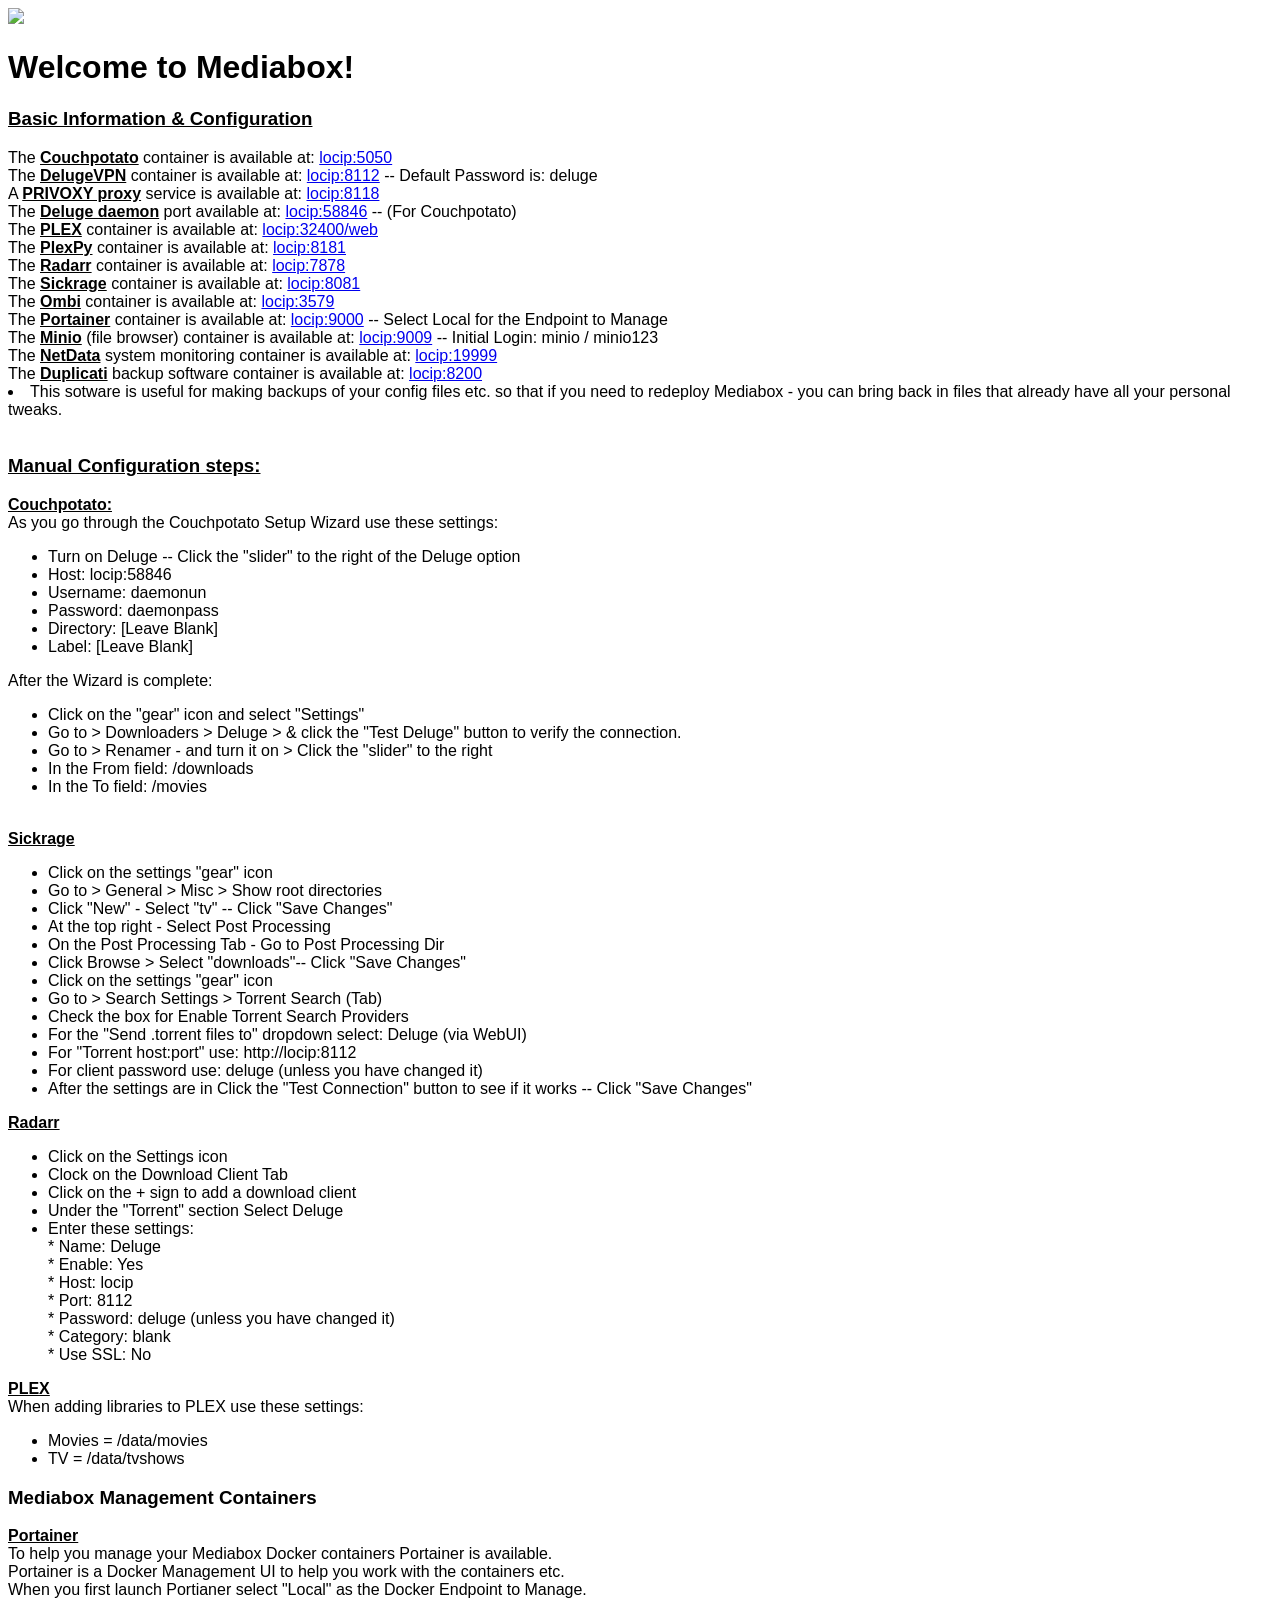
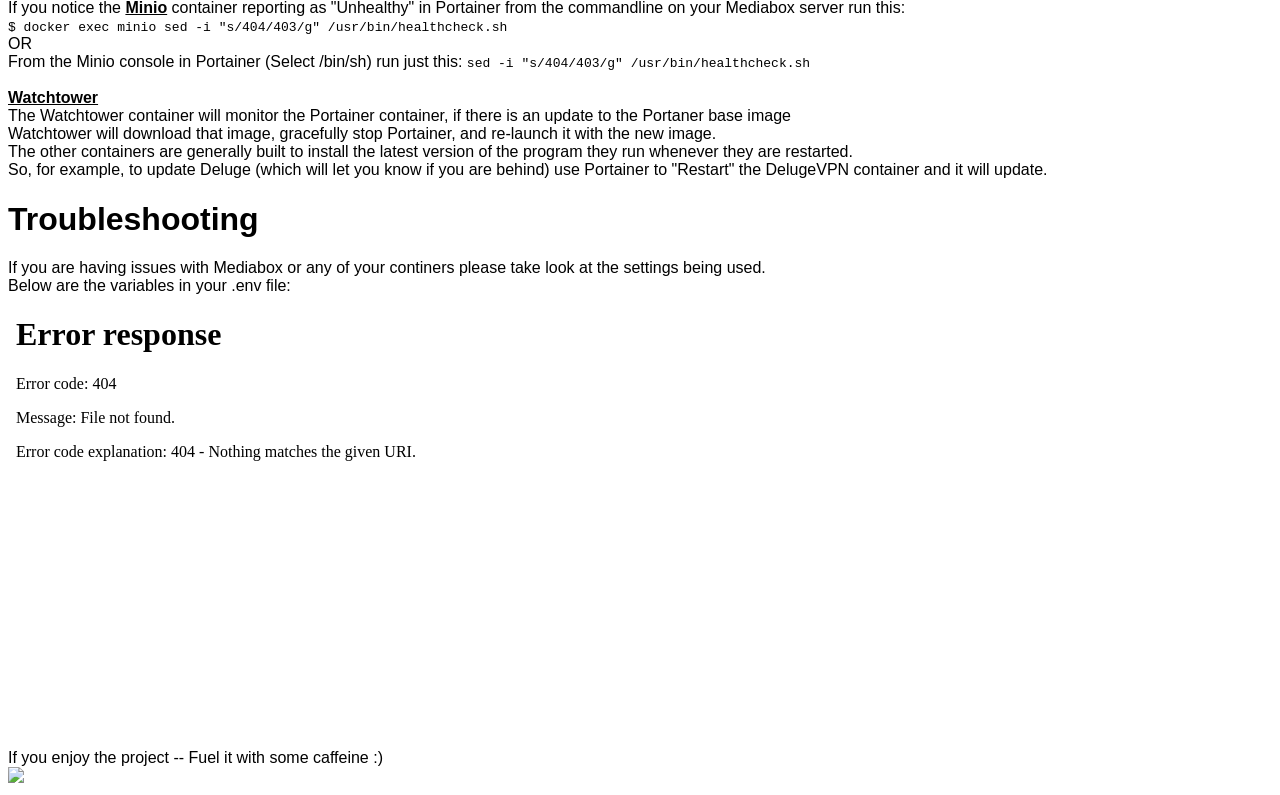
==== index.html @ 3100c45b "Add info about duplicati - minor fixes" ====
<!DOCTYPE html>
<html>
<head>
<style>
body {
  font-family: "Open Sans", sans-serif;
}
</style>
</head>
<a href="https://cash.me/$TomMorgan" target="_blank"><img src="https://img.shields.io/badge/Donate-SquareCash-brightgreen.svg"></a><br />
<body>
<h1>Welcome to Mediabox!</h1>
<h3><u>Basic Information & Configuration</u></h3>
The <b><u>Couchpotato</b></u> container is available at: <a href="http://locip:5050" target="_blank">locip:5050</a><br />
The <b><u>DelugeVPN</b></u> container is available at: <a href="http://locip:8112" target="_blank">locip:8112</a> -- Default Password is: deluge<br />
A <b><u>PRIVOXY proxy</b></u> service is available at: <a href="http://locip:8118" target="_blank">locip:8118</a><br />
The <b><u>Deluge daemon</b></u> port available at: <a href="http://locip:58846" target="_blank">locip:58846</a> -- (For Couchpotato)<br />
The <b><u>PLEX</b></u> container is available at: <a href="http://locip:32400/web" target="_blank">locip:32400/web</a><br />
The <b><u>PlexPy</b></u> container is available at: <a href="http://locip:8181" target="_blank">locip:8181</a><br />
The <b><u>Radarr</b></u> container is available at: <a href="http://locip:7878" target="_blank">locip:7878</a><br />
The <b><u>Sickrage</b></u> container is available at: <a href="http://locip:8081" target="_blank">locip:8081</a><br />
The <b><u>Ombi</b></u> container is available at: <a href="http://locip:3579" target="_blank">locip:3579</a><br />
The <b><u>Portainer</b></u> container is available at: <a href="http://locip:9000" target="_blank">locip:9000</a> -- Select Local for the Endpoint to Manage<br />
The <b><u>Minio</b></u> (file browser) container is available at: <a href="http://locip:9009" target="_blank">locip:9009</a> -- Initial Login: minio / minio123 <br />
The <b><u>NetData</b></u> system monitoring container is available at: <a href="http://locip:19999" target="_blank">locip:19999</a><br />
The <b><u>Duplicati</b></u> backup software container is available at: <a href="http://locip:8200" target="_blank">locip:8200</a><br />
<li>This sotware is useful for making backups of your config files etc. so that if you need to redeploy Mediabox - you can bring back in files that already have all your personal tweaks.</li>
<br />
<h3><u>Manual Configuration steps:</u></h3>  
<b><u>Couchpotato:</u></b><br />
As you go through the Couchpotato Setup Wizard use these settings:<br />
<ul>
<li> Turn on Deluge -- Click the "slider" to the right of the Deluge option<br />
<li> Host: locip:58846<br />
<li> Username: daemonun<br />
<li> Password: daemonpass<br />
<li> Directory: [Leave Blank]<br />
<li> Label: [Leave Blank]<br />
</ul>
After the Wizard is complete:<br />
<ul>
<li> Click on the "gear" icon and select "Settings"<br />
<li> Go to > Downloaders > Deluge > & click the "Test Deluge" button to verify the connection.<br />
<li> Go to > Renamer - and turn it on > Click the "slider" to the right<br />
<li>In the From field: /downloads<br />
<li>In the To field: /movies<br />
</ul>
<br />
<b><u>Sickrage</u></b><br />
<ul>
<li>Click on the settings "gear" icon<br />
<li>Go to > General > Misc > Show root directories<br />
<li>Click "New" - Select "tv" -- Click "Save Changes"<br />
<li>At the top right - Select Post Processing<br />
<li>On the Post Processing Tab - Go to Post Processing Dir<br />
<li>Click Browse > Select "downloads"-- Click "Save Changes"<br />
<li>Click on the settings "gear" icon<br />
<li>Go to > Search Settings > Torrent Search (Tab)<br />
<li>Check the box for Enable Torrent Search Providers<br />
<li>For the "Send .torrent files to" dropdown select: Deluge (via WebUI)<br />
<li>For "Torrent host:port" use: http://locip:8112<br />
<li>For client password use: deluge (unless you have changed it)<br />
<li>After the settings are in Click the "Test Connection" button to see if it works -- Click "Save Changes"<br />  
</ul>
<b><u>Radarr</u></b><br />
<ul>
<li>Click on the Settings icon<br />
<li>Clock on the Download Client Tab<br />
<li>Click on the + sign to add a download client<br />
<li>Under the "Torrent" section Select Deluge<br />
<li>Enter these settings:<br />
    * Name: Deluge<br />
    * Enable: Yes<br />
    * Host: locip<br />
    * Port: 8112<br />
    * Password: deluge (unless you have changed it)<br />
    * Category: blank<br />
    * Use SSL: No<br />
</ul>
<b><u>PLEX</u></b><br />
When adding libraries to PLEX use these settings:<br />
<ul>
<li>Movies = /data/movies<br />
<li>TV = /data/tvshows<br />
</ul>
<h3>Mediabox Management Containers</h3>
<b><u>Portainer</u></b><br />
To help you manage your Mediabox Docker containers Portainer is available.<br />
Portainer is a Docker Management UI to help you work with the containers etc.<br />
When you first launch Portianer select "Local" as the Docker Endpoint to Manage.<br />
If you notice the <b><u>Minio</u></b> container reporting as "Unhealthy" in Portainer from the commandline on your Mediabox server run this:<br />
<code>$ docker exec minio sed -i "s/404/403/g" /usr/bin/healthcheck.sh</code><br />
OR <br>
From the Minio console in Portainer (Select /bin/sh) run just this: <code>sed -i "s/404/403/g" /usr/bin/healthcheck.sh</code>
<br /><br />
<b><u>Watchtower</u></b><br />
The Watchtower container will monitor the Portainer container, if there is an update to the Portaner base image<br />
Watchtower will download that image, gracefully stop Portainer, and re-launch it with the new image.<br />
The other containers are generally built to install the latest version of the program they run whenever they are restarted.<br />
So, for example, to update Deluge (which will let you know if you are behind) use Portainer to "Restart" the DelugeVPN container and it will update.<br />
<h1>Troubleshooting</h1>
If you are having issues with Mediabox or any of your continers please take look at the settings being used.<br />
Below are the variables in your .env file:
<div>
<iframe src="env.txt" frameborder="0" height="450" width="50%"></iframe>
</div>
If you enjoy the project -- Fuel it with some caffeine :)<br />
<a href="https://cash.me/$TomMorgan" target="_blank"><img src="https://img.shields.io/badge/Donate-SquareCash-brightgreen.svg"></a><br />
</body>
</html>
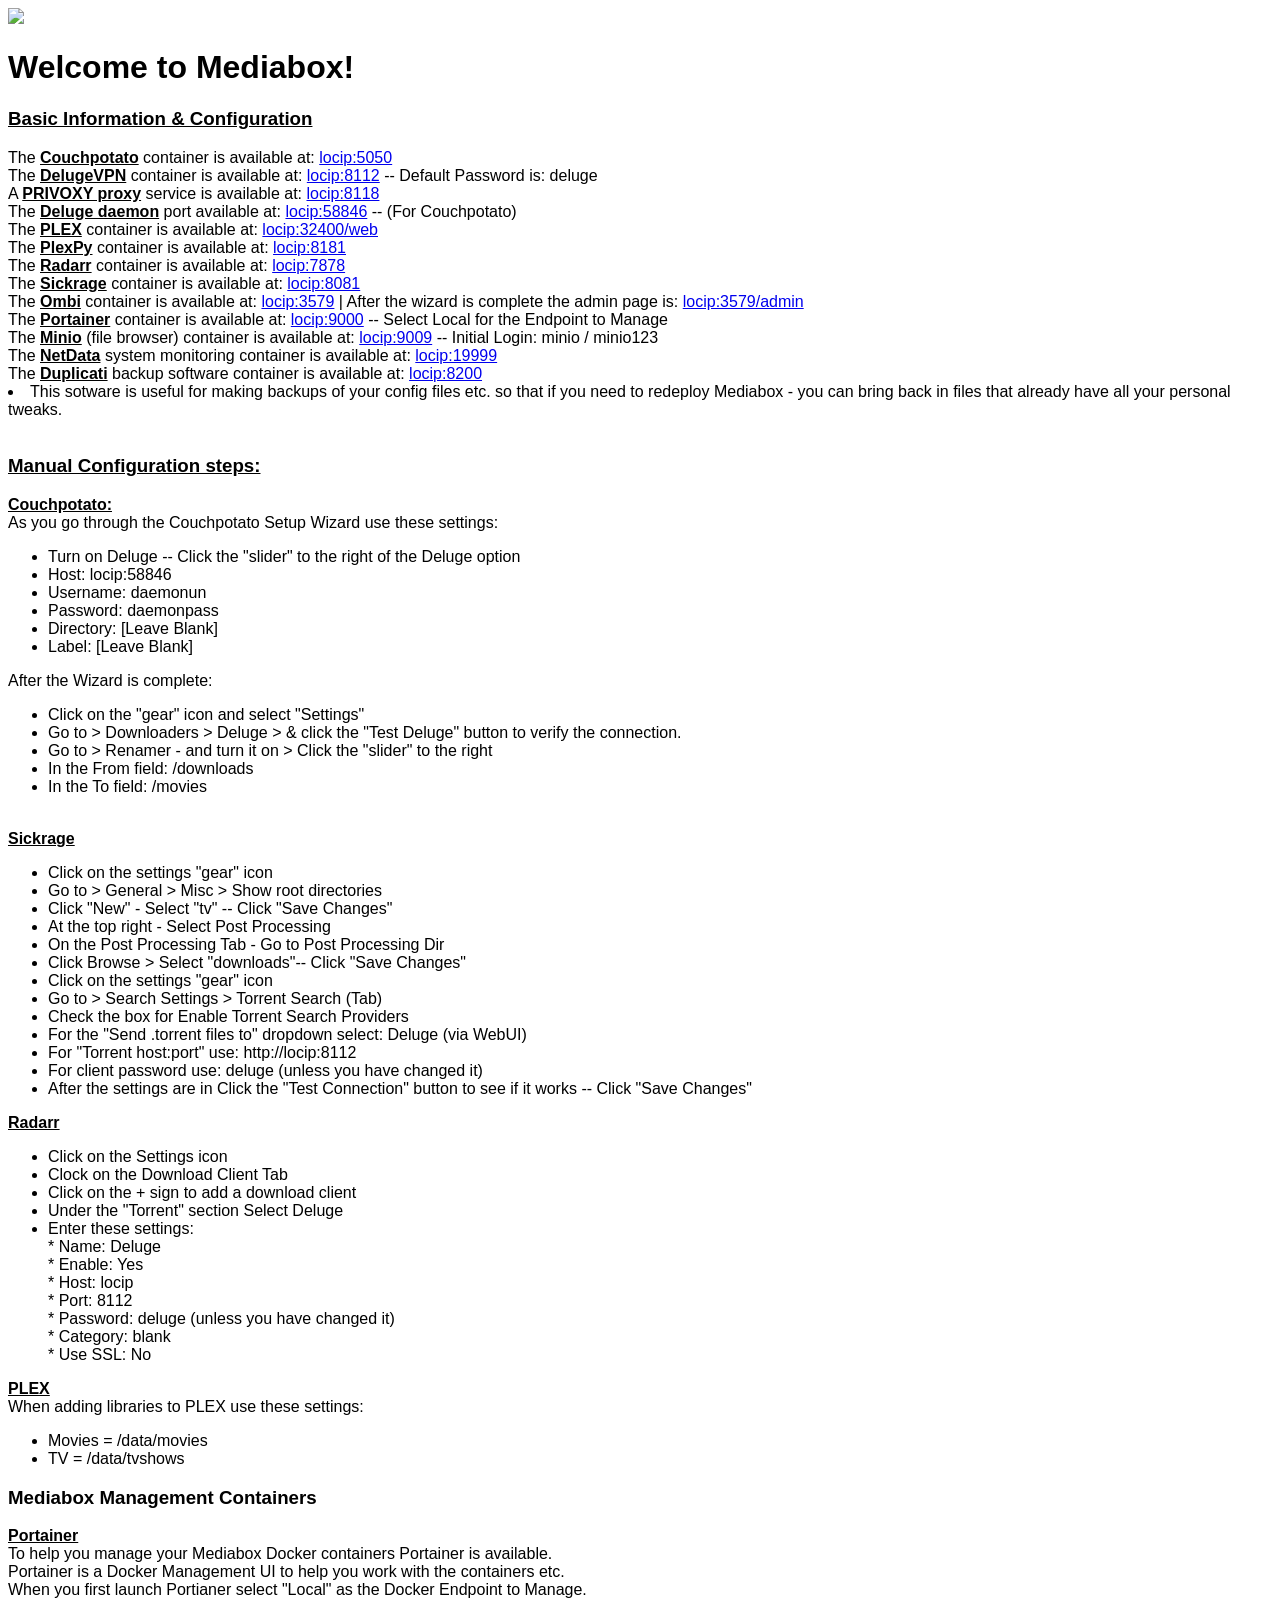
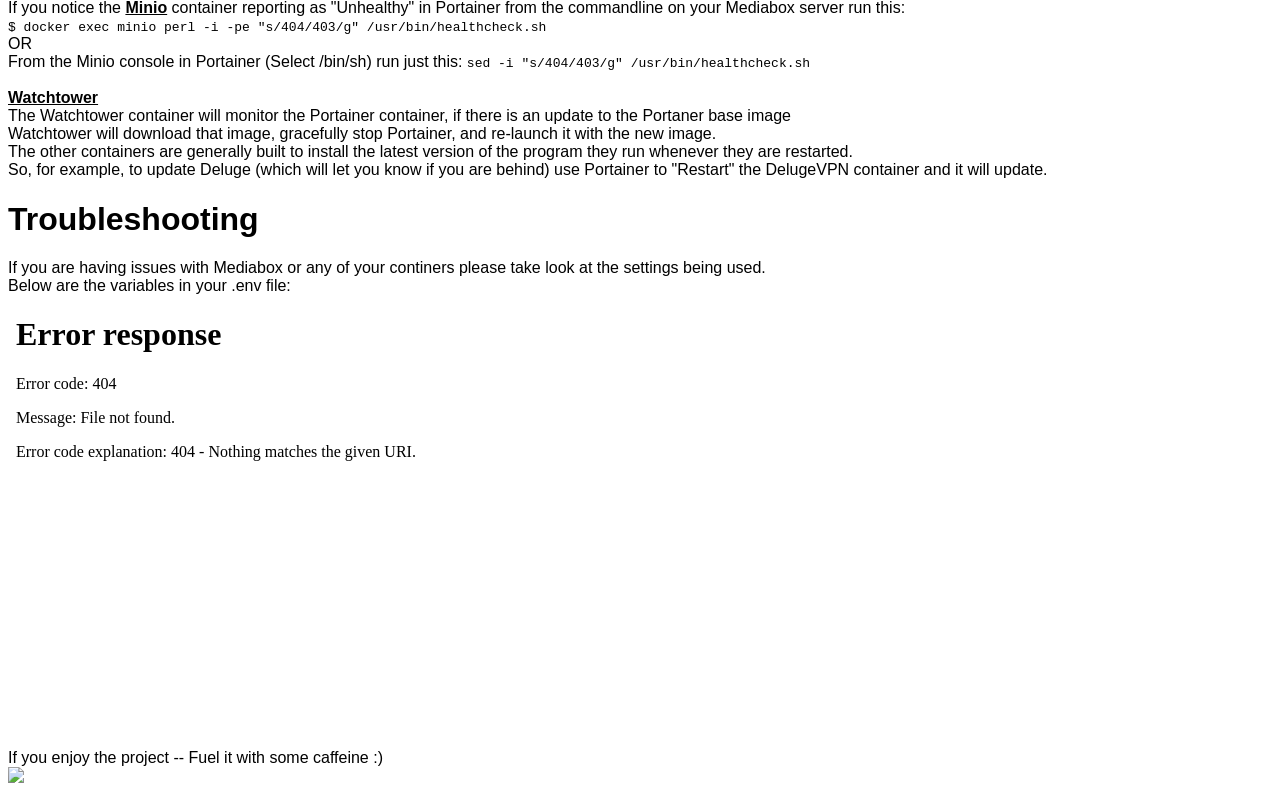
==== commit c93d3bc3: "Code clean-up and minor adjustments" ====
--- a/index.html
+++ b/index.html
@@ -19,7 +19,7 @@
 The <b><u>PlexPy</b></u> container is available at: <a href="http://locip:8181" target="_blank">locip:8181</a><br />
 The <b><u>Radarr</b></u> container is available at: <a href="http://locip:7878" target="_blank">locip:7878</a><br />
 The <b><u>Sickrage</b></u> container is available at: <a href="http://locip:8081" target="_blank">locip:8081</a><br />
-The <b><u>Ombi</b></u> container is available at: <a href="http://locip:3579" target="_blank">locip:3579</a><br />
+The <b><u>Ombi</b></u> container is available at: <a href="http://locip:3579" target="_blank">locip:3579</a> | After the wizard is complete the admin page is: <a href="http://locip:3579/admin" target="_blank">locip:3579/admin</a><br />
 The <b><u>Portainer</b></u> container is available at: <a href="http://locip:9000" target="_blank">locip:9000</a> -- Select Local for the Endpoint to Manage<br />
 The <b><u>Minio</b></u> (file browser) container is available at: <a href="http://locip:9009" target="_blank">locip:9009</a> -- Initial Login: minio / minio123 <br />
 The <b><u>NetData</b></u> system monitoring container is available at: <a href="http://locip:19999" target="_blank">locip:19999</a><br />
@@ -89,7 +89,7 @@
 Portainer is a Docker Management UI to help you work with the containers etc.<br />
 When you first launch Portianer select "Local" as the Docker Endpoint to Manage.<br />
 If you notice the <b><u>Minio</u></b> container reporting as "Unhealthy" in Portainer from the commandline on your Mediabox server run this:<br />
-<code>$ docker exec minio sed -i "s/404/403/g" /usr/bin/healthcheck.sh</code><br />
+<code>$ docker exec minio perl -i -pe "s/404/403/g" /usr/bin/healthcheck.sh</code><br />
 OR <br>
 From the Minio console in Portainer (Select /bin/sh) run just this: <code>sed -i "s/404/403/g" /usr/bin/healthcheck.sh</code>
 <br /><br />
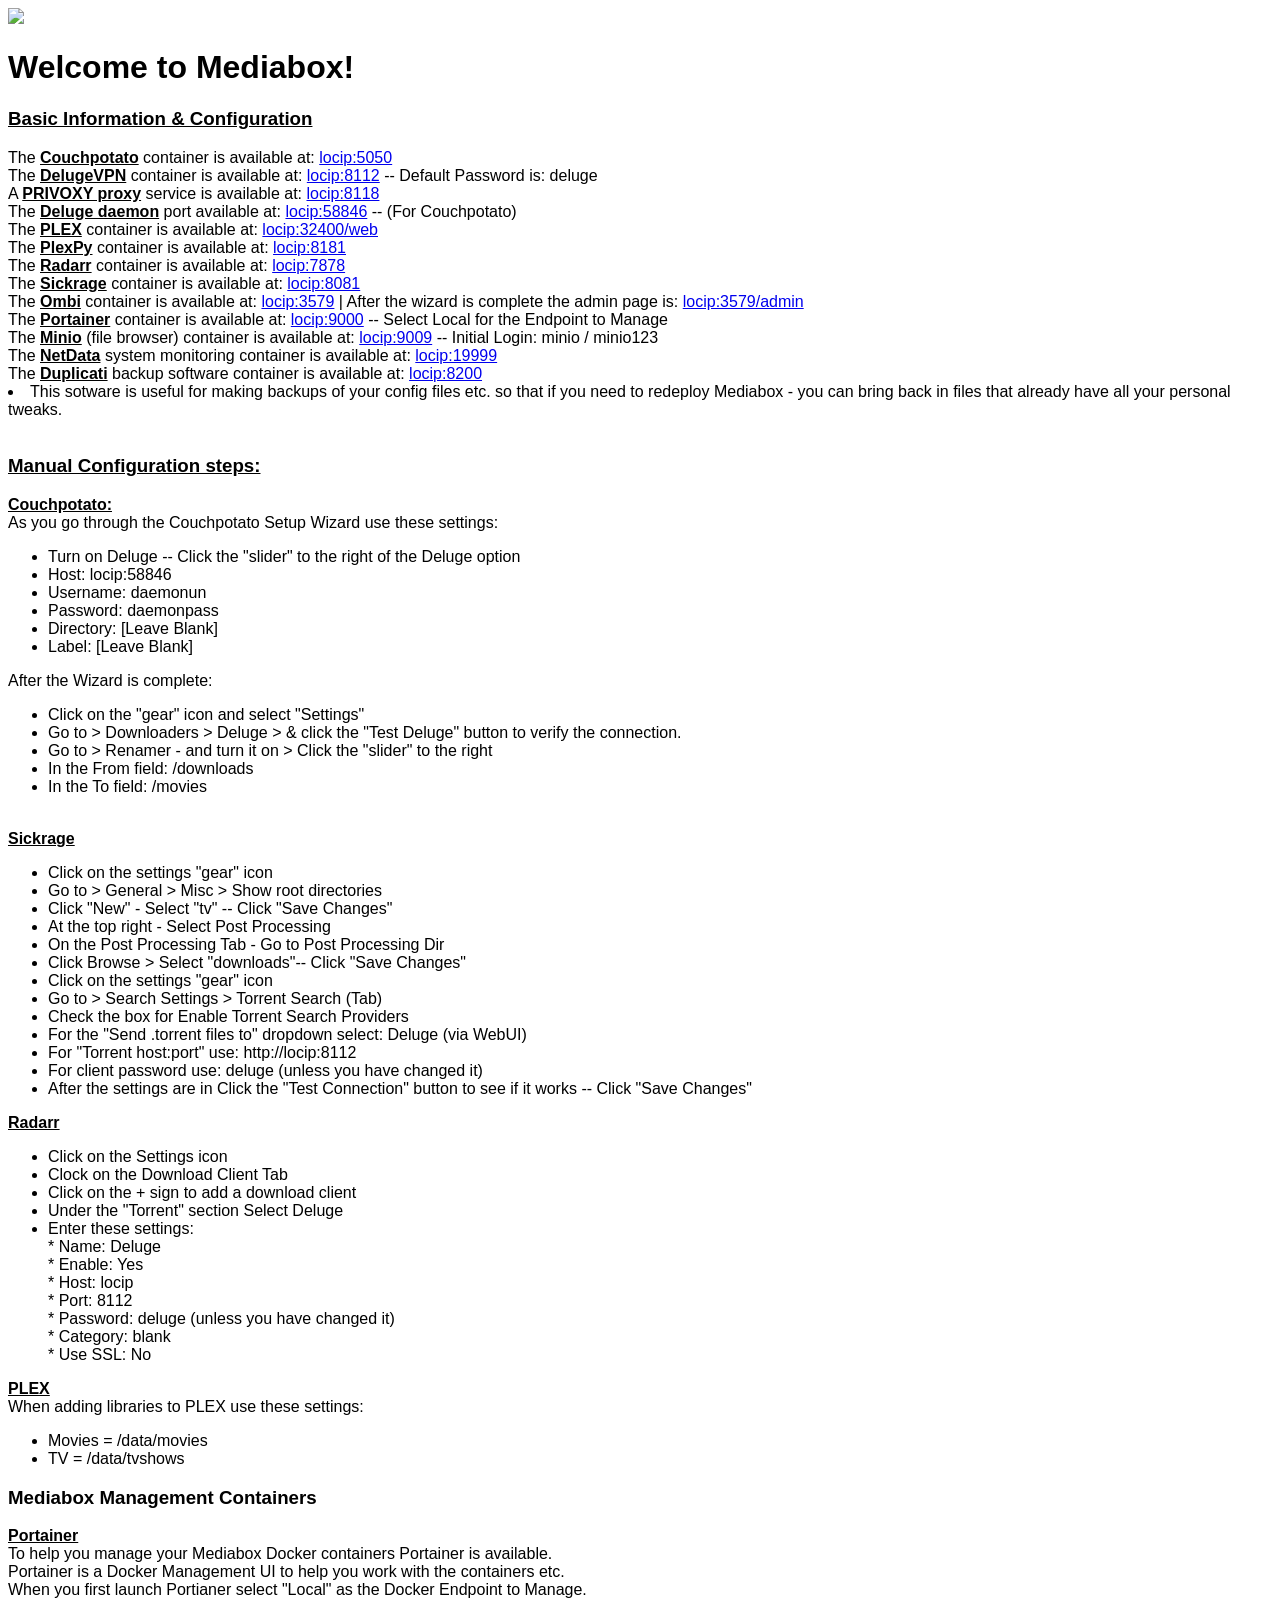
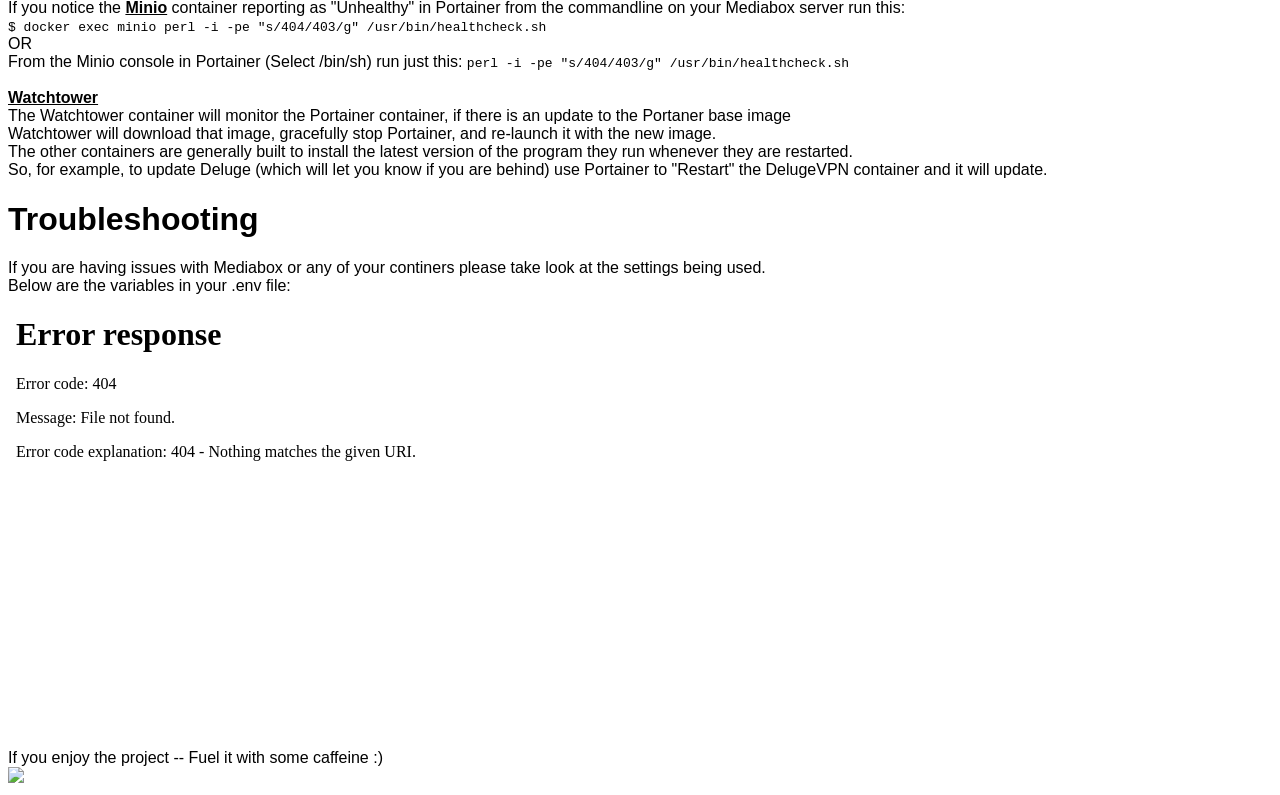
==== commit b7a459d1: "Missed one of the sed fixes" ====
--- a/index.html
+++ b/index.html
@@ -91,7 +91,7 @@
 If you notice the <b><u>Minio</u></b> container reporting as "Unhealthy" in Portainer from the commandline on your Mediabox server run this:<br />
 <code>$ docker exec minio perl -i -pe "s/404/403/g" /usr/bin/healthcheck.sh</code><br />
 OR <br>
-From the Minio console in Portainer (Select /bin/sh) run just this: <code>sed -i "s/404/403/g" /usr/bin/healthcheck.sh</code>
+From the Minio console in Portainer (Select /bin/sh) run just this: <code>perl -i -pe "s/404/403/g" /usr/bin/healthcheck.sh</code>
 <br /><br />
 <b><u>Watchtower</u></b><br />
 The Watchtower container will monitor the Portainer container, if there is an update to the Portaner base image<br />
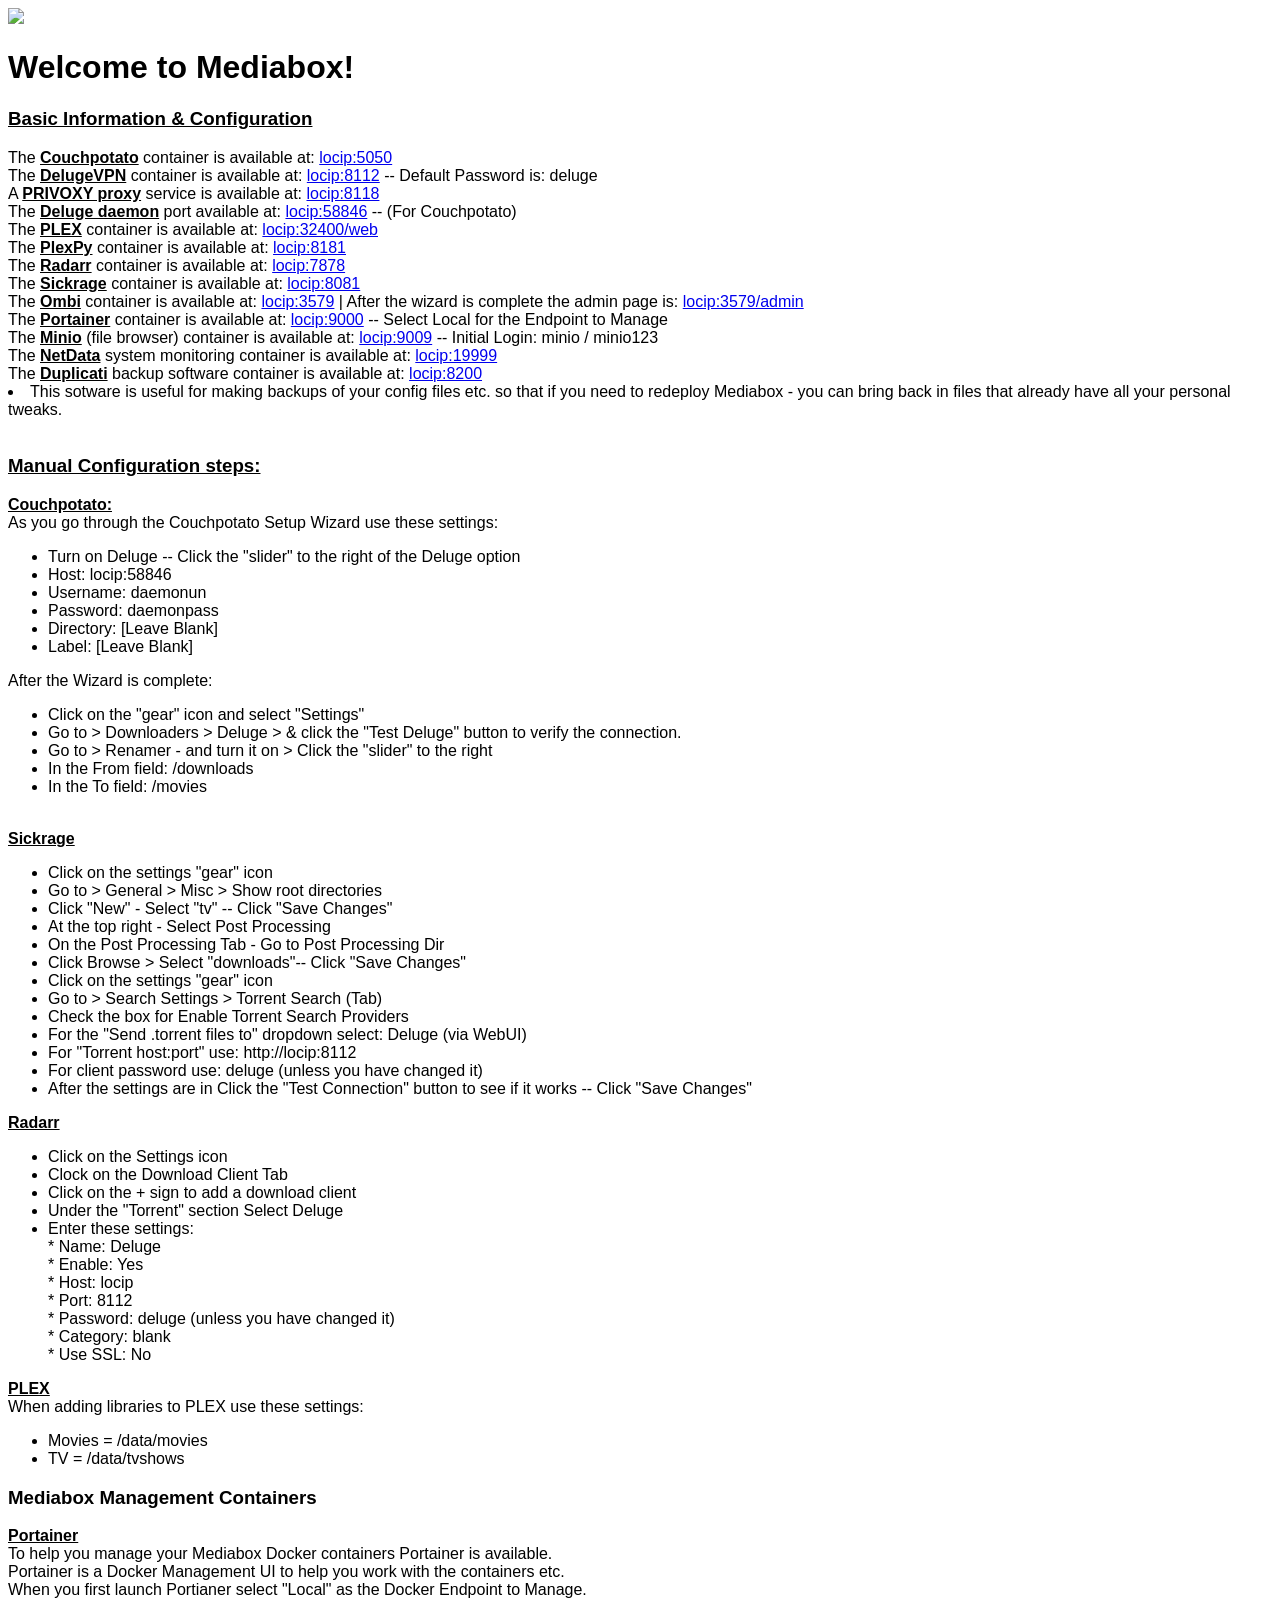
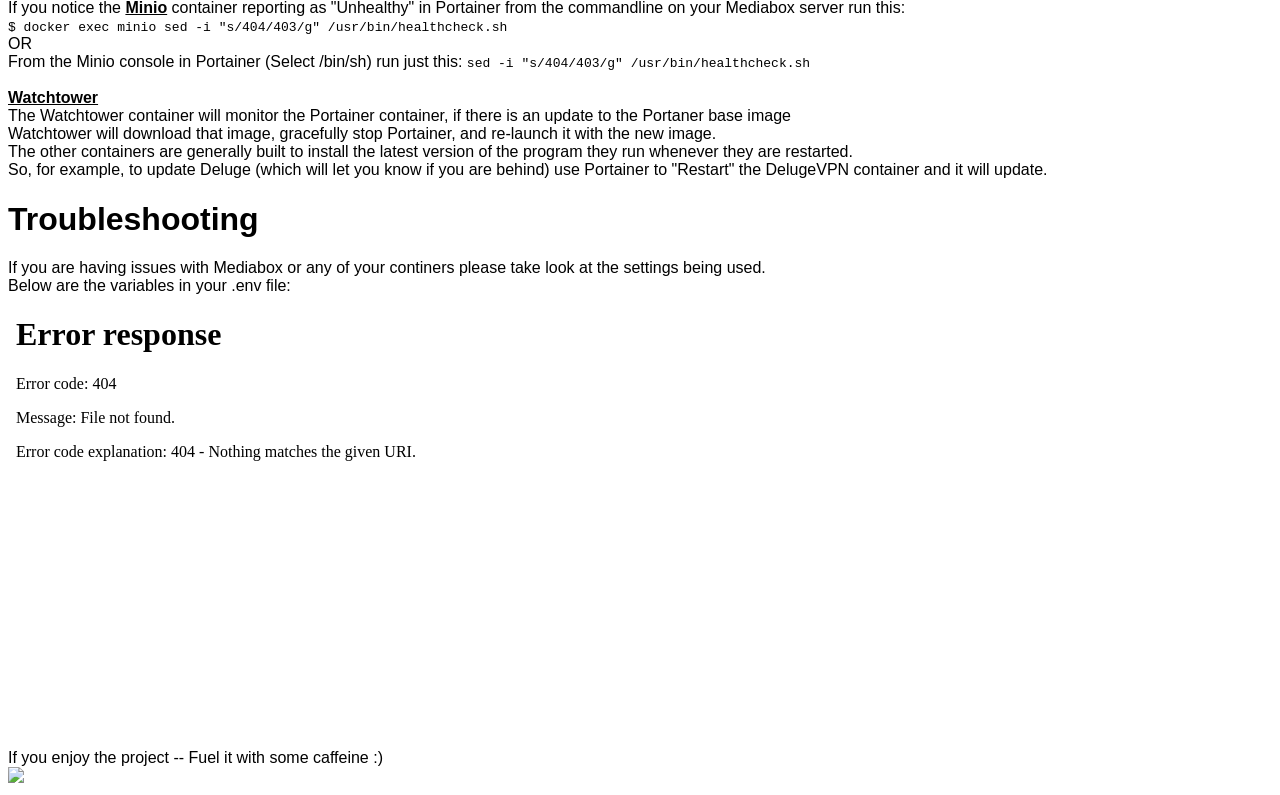
==== commit f6408f72: "No perl in Minio container backto sed for the fix" ====
--- a/index.html
+++ b/index.html
@@ -89,9 +89,9 @@
 Portainer is a Docker Management UI to help you work with the containers etc.<br />
 When you first launch Portianer select "Local" as the Docker Endpoint to Manage.<br />
 If you notice the <b><u>Minio</u></b> container reporting as "Unhealthy" in Portainer from the commandline on your Mediabox server run this:<br />
-<code>$ docker exec minio perl -i -pe "s/404/403/g" /usr/bin/healthcheck.sh</code><br />
+<code>$ docker exec minio sed -i "s/404/403/g" /usr/bin/healthcheck.sh</code><br />
 OR <br>
-From the Minio console in Portainer (Select /bin/sh) run just this: <code>perl -i -pe "s/404/403/g" /usr/bin/healthcheck.sh</code>
+From the Minio console in Portainer (Select /bin/sh) run just this: <code>sed -i "s/404/403/g" /usr/bin/healthcheck.sh</code>
 <br /><br />
 <b><u>Watchtower</u></b><br />
 The Watchtower container will monitor the Portainer container, if there is an update to the Portaner base image<br />
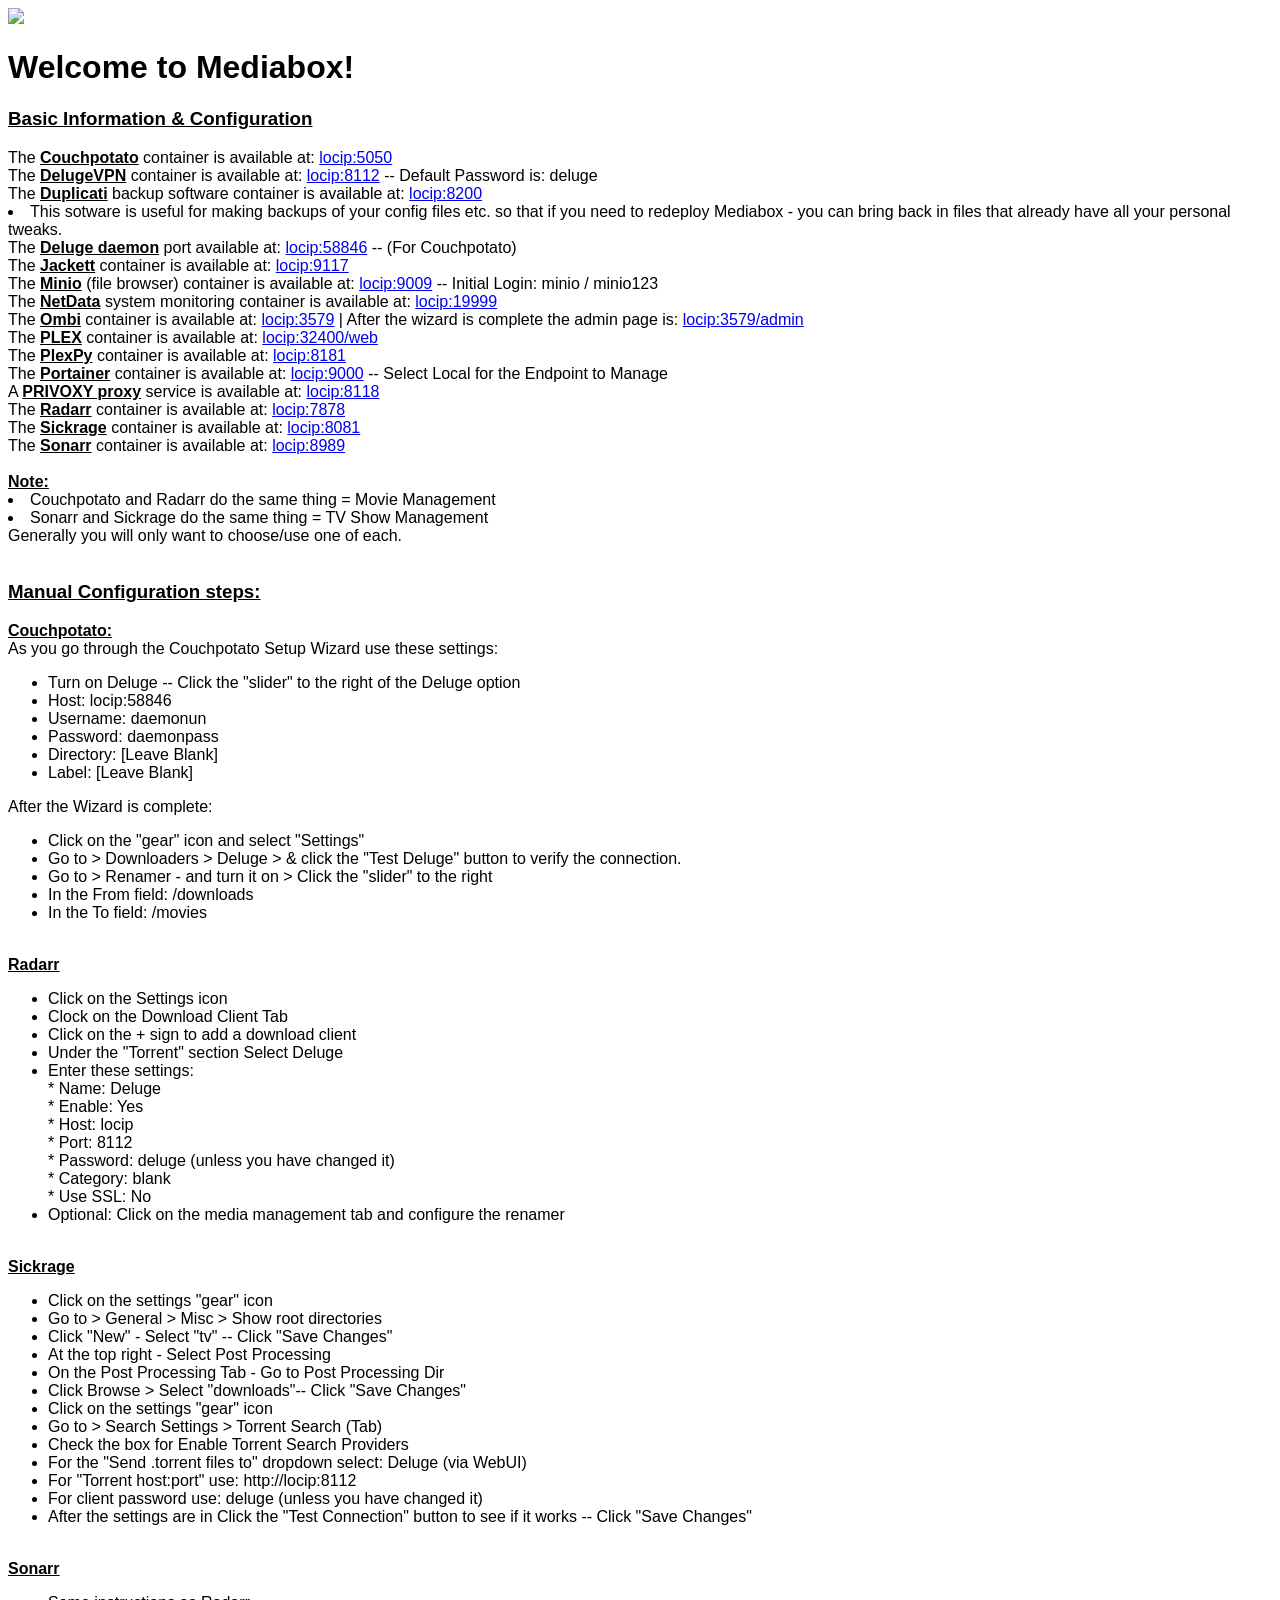
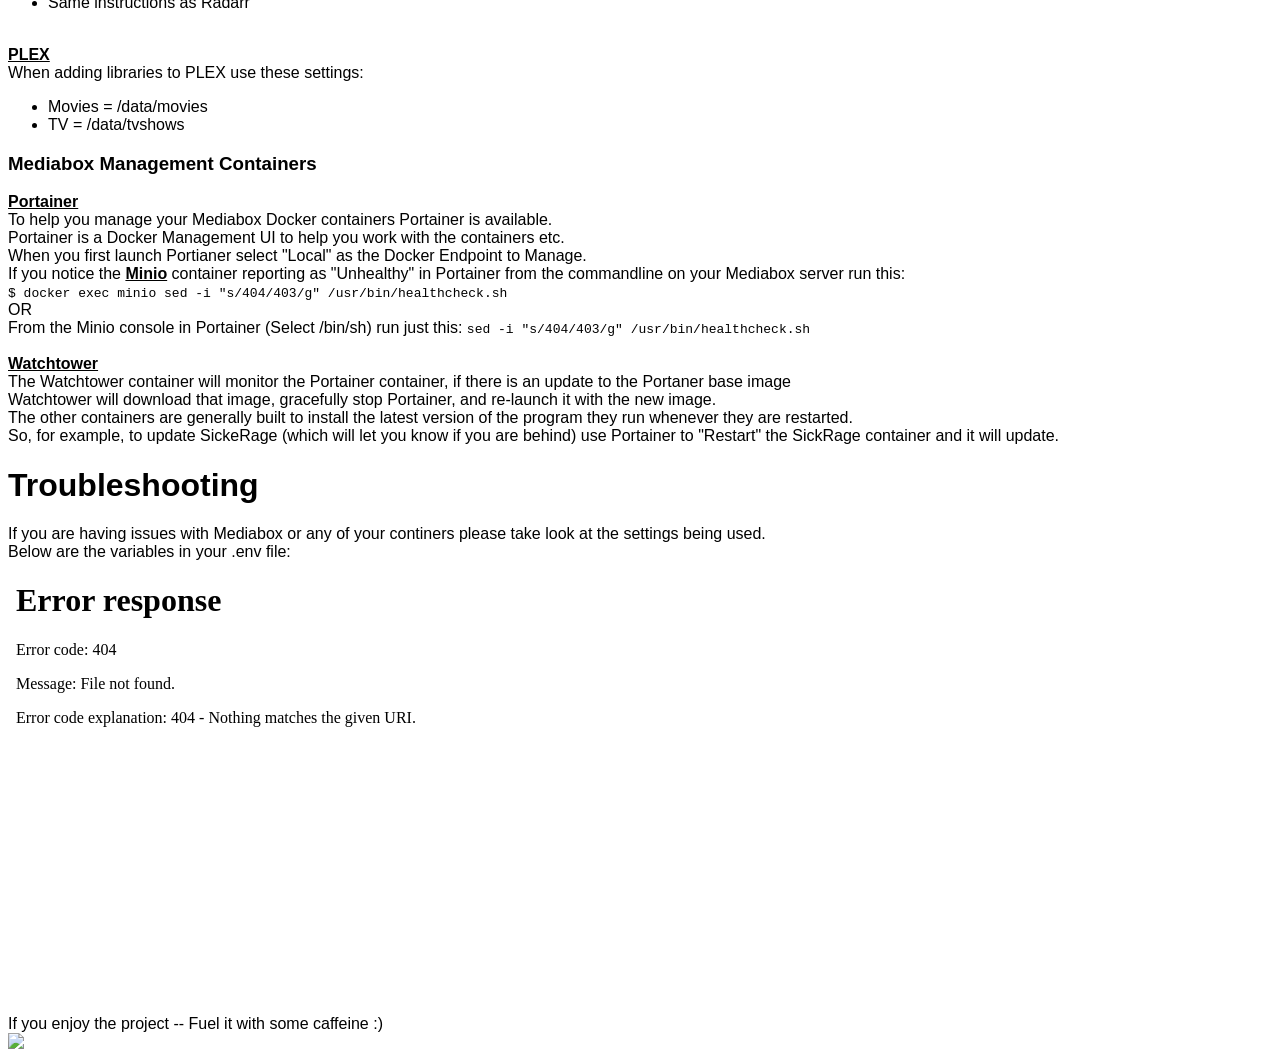
==== commit 893b9f11: "Add Jackett and Sonarr plus minor code clean" ====
--- a/index.html
+++ b/index.html
@@ -13,18 +13,25 @@
 <h3><u>Basic Information & Configuration</u></h3>
 The <b><u>Couchpotato</b></u> container is available at: <a href="http://locip:5050" target="_blank">locip:5050</a><br />
 The <b><u>DelugeVPN</b></u> container is available at: <a href="http://locip:8112" target="_blank">locip:8112</a> -- Default Password is: deluge<br />
-A <b><u>PRIVOXY proxy</b></u> service is available at: <a href="http://locip:8118" target="_blank">locip:8118</a><br />
+The <b><u>Duplicati</b></u> backup software container is available at: <a href="http://locip:8200" target="_blank">locip:8200</a><br />
+<li>This sotware is useful for making backups of your config files etc. so that if you need to redeploy Mediabox - you can bring back in files that already have all your personal tweaks.</li>
 The <b><u>Deluge daemon</b></u> port available at: <a href="http://locip:58846" target="_blank">locip:58846</a> -- (For Couchpotato)<br />
+The <b><u>Jackett</b></u> container is available at: <a href="http://locip:9117" target="_blank">locip:9117</a><br />
+The <b><u>Minio</b></u> (file browser) container is available at: <a href="http://locip:9009" target="_blank">locip:9009</a> -- Initial Login: minio / minio123 <br />
+The <b><u>NetData</b></u> system monitoring container is available at: <a href="http://locip:19999" target="_blank">locip:19999</a><br />
+The <b><u>Ombi</b></u> container is available at: <a href="http://locip:3579" target="_blank">locip:3579</a> | After the wizard is complete the admin page is: <a href="http://locip:3579/admin" target="_blank">locip:3579/admin</a><br />
 The <b><u>PLEX</b></u> container is available at: <a href="http://locip:32400/web" target="_blank">locip:32400/web</a><br />
 The <b><u>PlexPy</b></u> container is available at: <a href="http://locip:8181" target="_blank">locip:8181</a><br />
+The <b><u>Portainer</b></u> container is available at: <a href="http://locip:9000" target="_blank">locip:9000</a> -- Select Local for the Endpoint to Manage<br />
+A <b><u>PRIVOXY proxy</b></u> service is available at: <a href="http://locip:8118" target="_blank">locip:8118</a><br />
 The <b><u>Radarr</b></u> container is available at: <a href="http://locip:7878" target="_blank">locip:7878</a><br />
 The <b><u>Sickrage</b></u> container is available at: <a href="http://locip:8081" target="_blank">locip:8081</a><br />
-The <b><u>Ombi</b></u> container is available at: <a href="http://locip:3579" target="_blank">locip:3579</a> | After the wizard is complete the admin page is: <a href="http://locip:3579/admin" target="_blank">locip:3579/admin</a><br />
-The <b><u>Portainer</b></u> container is available at: <a href="http://locip:9000" target="_blank">locip:9000</a> -- Select Local for the Endpoint to Manage<br />
-The <b><u>Minio</b></u> (file browser) container is available at: <a href="http://locip:9009" target="_blank">locip:9009</a> -- Initial Login: minio / minio123 <br />
-The <b><u>NetData</b></u> system monitoring container is available at: <a href="http://locip:19999" target="_blank">locip:19999</a><br />
-The <b><u>Duplicati</b></u> backup software container is available at: <a href="http://locip:8200" target="_blank">locip:8200</a><br />
-<li>This sotware is useful for making backups of your config files etc. so that if you need to redeploy Mediabox - you can bring back in files that already have all your personal tweaks.</li>
+The <b><u>Sonarr</b></u> container is available at: <a href="http://locip:8989" target="_blank">locip:8989</a><br />
+<br />
+<b><u>Note:</u></b><br /> 
+<li>Couchpotato and Radarr do the same thing = Movie Management</li>
+<li>Sonarr and Sickrage do the same thing = TV Show Management</li>
+Generally you will only want to choose/use one of each.<br />
 <br />
 <h3><u>Manual Configuration steps:</u></h3>  
 <b><u>Couchpotato:</u></b><br />
@@ -46,6 +53,23 @@
 <li>In the To field: /movies<br />
 </ul>
 <br />
+<b><u>Radarr</u></b><br />
+<ul>
+<li>Click on the Settings icon<br />
+<li>Clock on the Download Client Tab<br />
+<li>Click on the + sign to add a download client<br />
+<li>Under the "Torrent" section Select Deluge<br />
+<li>Enter these settings:<br />
+    * Name: Deluge<br />
+    * Enable: Yes<br />
+    * Host: locip<br />
+    * Port: 8112<br />
+    * Password: deluge (unless you have changed it)<br />
+    * Category: blank<br />
+    * Use SSL: No<br />
+<li>Optional: Click on the media management tab and configure the renamer<br />
+</ul>
+<br />
 <b><u>Sickrage</u></b><br />
 <ul>
 <li>Click on the settings "gear" icon<br />
@@ -62,21 +86,12 @@
 <li>For client password use: deluge (unless you have changed it)<br />
 <li>After the settings are in Click the "Test Connection" button to see if it works -- Click "Save Changes"<br />  
 </ul>
-<b><u>Radarr</u></b><br />
+<br />
+<b><u>Sonarr</u></b><br />
 <ul>
-<li>Click on the Settings icon<br />
-<li>Clock on the Download Client Tab<br />
-<li>Click on the + sign to add a download client<br />
-<li>Under the "Torrent" section Select Deluge<br />
-<li>Enter these settings:<br />
-    * Name: Deluge<br />
-    * Enable: Yes<br />
-    * Host: locip<br />
-    * Port: 8112<br />
-    * Password: deluge (unless you have changed it)<br />
-    * Category: blank<br />
-    * Use SSL: No<br />
+<li>Same instructions as Radarr<br />
 </ul>
+<br />
 <b><u>PLEX</u></b><br />
 When adding libraries to PLEX use these settings:<br />
 <ul>
@@ -97,7 +112,7 @@
 The Watchtower container will monitor the Portainer container, if there is an update to the Portaner base image<br />
 Watchtower will download that image, gracefully stop Portainer, and re-launch it with the new image.<br />
 The other containers are generally built to install the latest version of the program they run whenever they are restarted.<br />
-So, for example, to update Deluge (which will let you know if you are behind) use Portainer to "Restart" the DelugeVPN container and it will update.<br />
+So, for example, to update SickeRage (which will let you know if you are behind) use Portainer to "Restart" the SickRage container and it will update.<br />
 <h1>Troubleshooting</h1>
 If you are having issues with Mediabox or any of your continers please take look at the settings being used.<br />
 Below are the variables in your .env file:
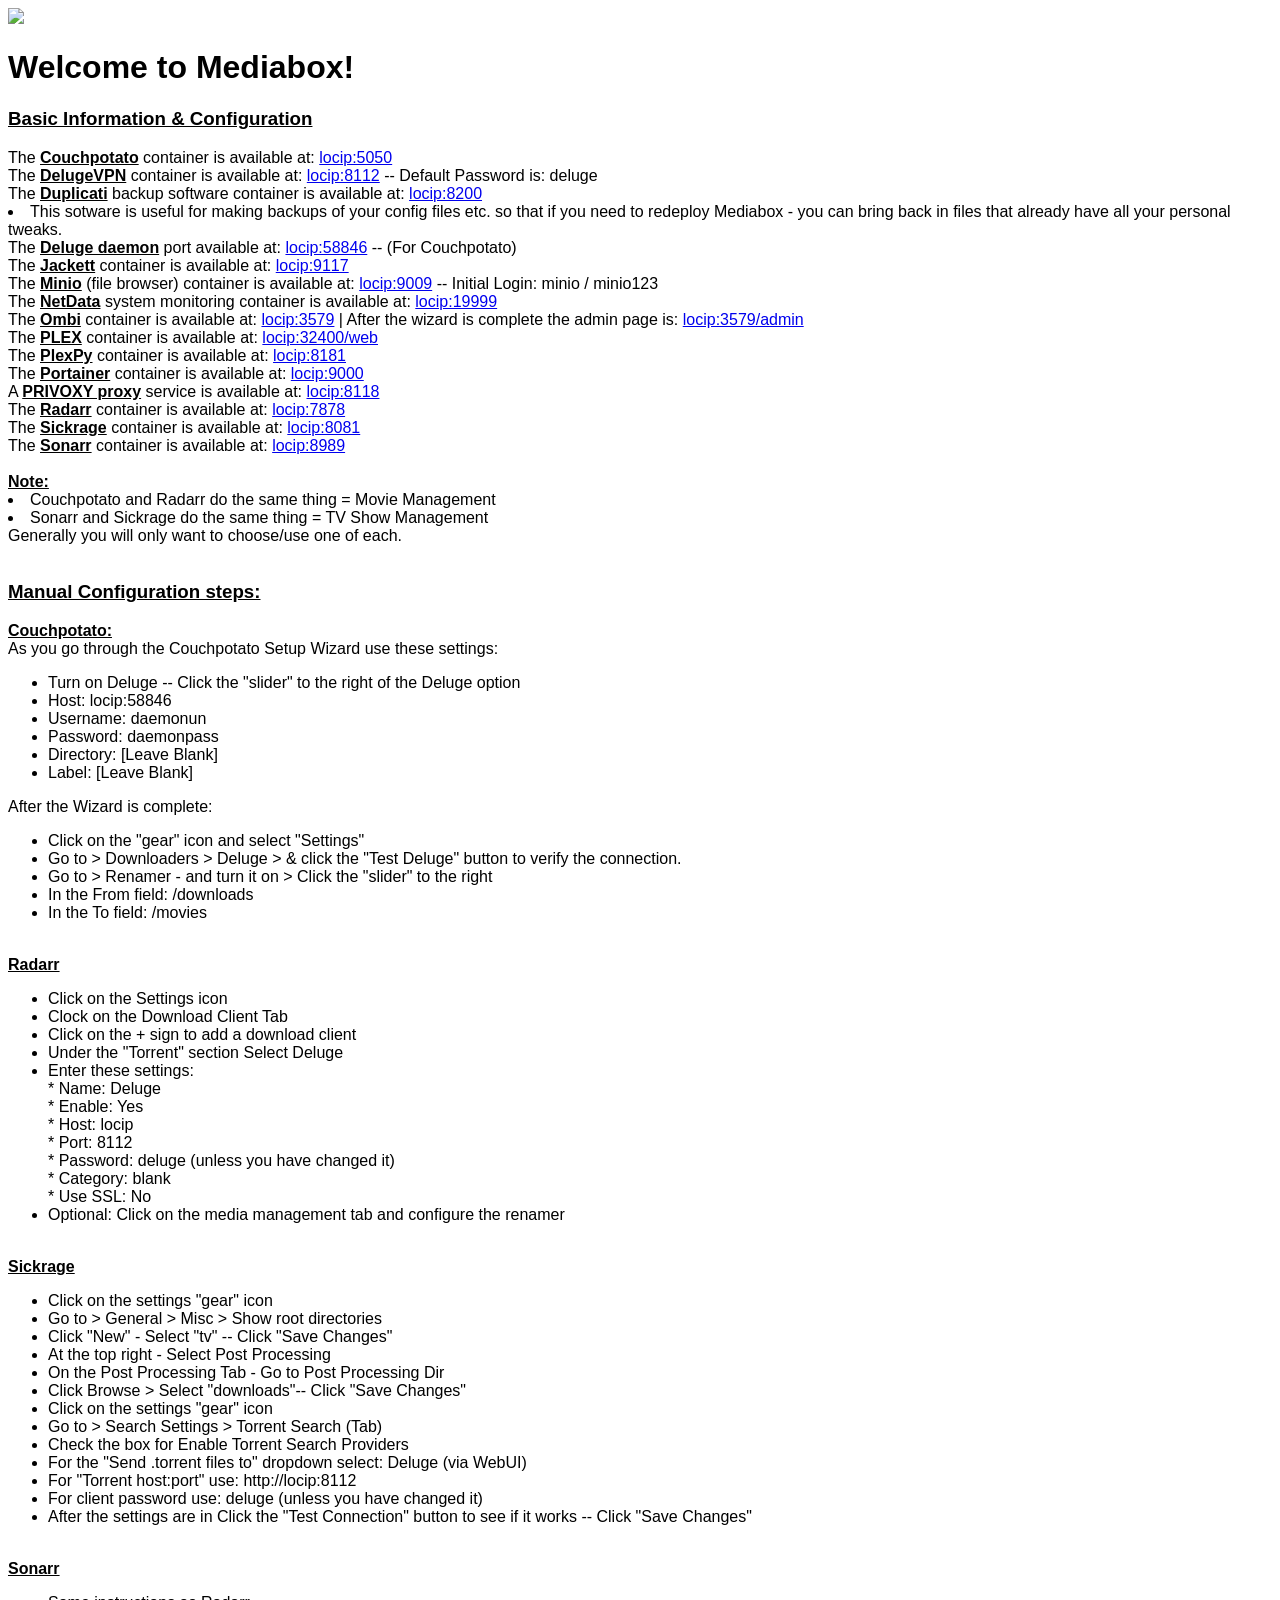
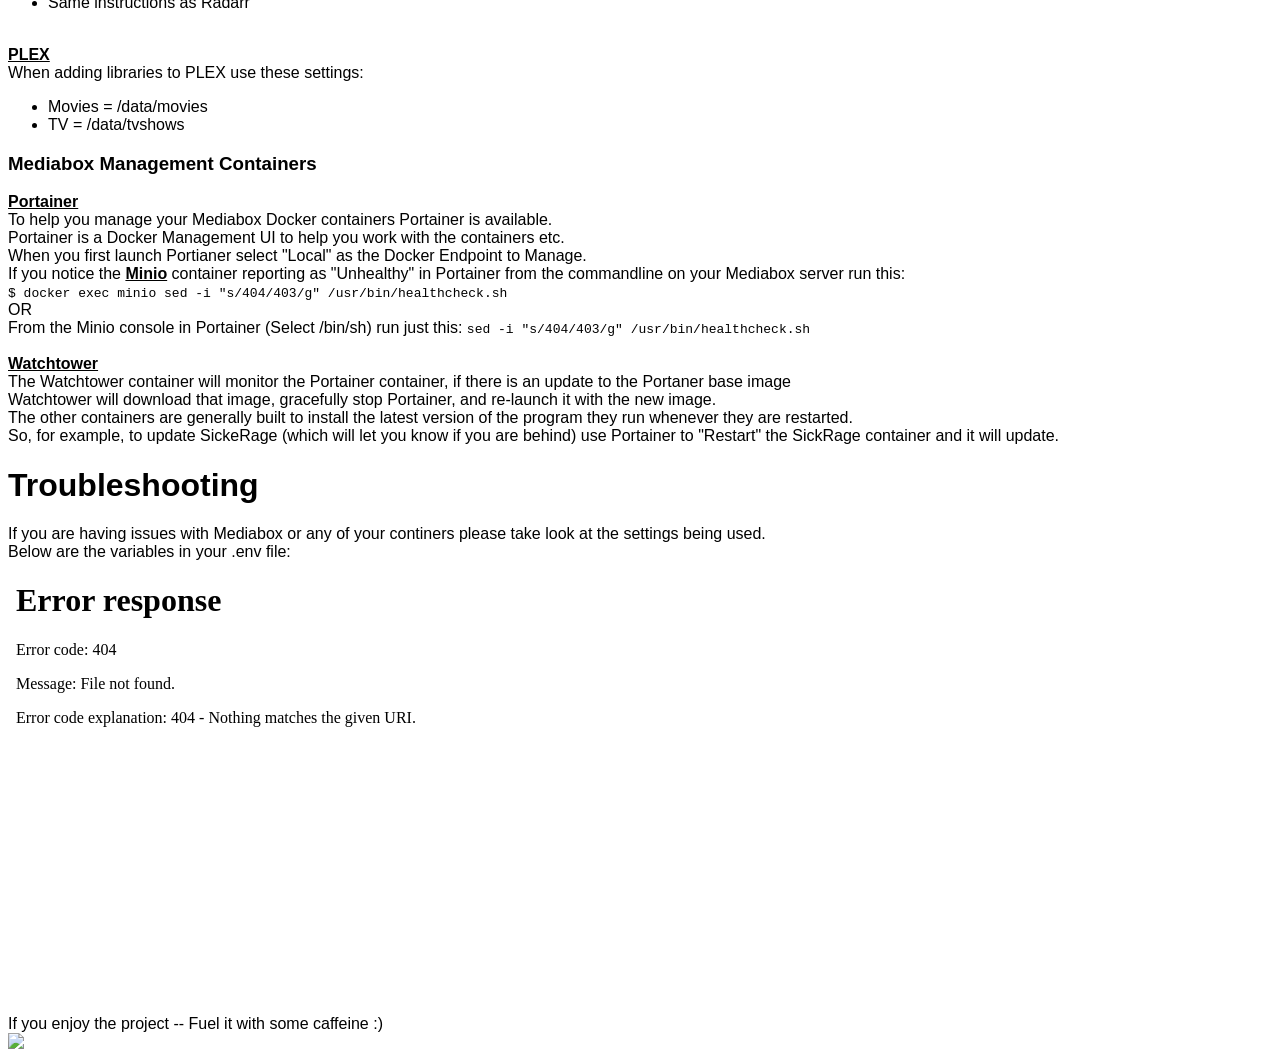
==== commit 1578e4cb: "Add :shared flag to Couch Potato via @Ryanb58" ====
--- a/index.html
+++ b/index.html
@@ -17,12 +17,12 @@
 <li>This sotware is useful for making backups of your config files etc. so that if you need to redeploy Mediabox - you can bring back in files that already have all your personal tweaks.</li>
 The <b><u>Deluge daemon</b></u> port available at: <a href="http://locip:58846" target="_blank">locip:58846</a> -- (For Couchpotato)<br />
 The <b><u>Jackett</b></u> container is available at: <a href="http://locip:9117" target="_blank">locip:9117</a><br />
-The <b><u>Minio</b></u> (file browser) container is available at: <a href="http://locip:9009" target="_blank">locip:9009</a> -- Initial Login: minio / minio123 <br />
+The <b><u>Minio</b></u> (file browser) container is available at: <a href="http://locip:9009" target="_blank">locip:9009</a> -- Initial Login: minio / minio123<br />
 The <b><u>NetData</b></u> system monitoring container is available at: <a href="http://locip:19999" target="_blank">locip:19999</a><br />
 The <b><u>Ombi</b></u> container is available at: <a href="http://locip:3579" target="_blank">locip:3579</a> | After the wizard is complete the admin page is: <a href="http://locip:3579/admin" target="_blank">locip:3579/admin</a><br />
 The <b><u>PLEX</b></u> container is available at: <a href="http://locip:32400/web" target="_blank">locip:32400/web</a><br />
 The <b><u>PlexPy</b></u> container is available at: <a href="http://locip:8181" target="_blank">locip:8181</a><br />
-The <b><u>Portainer</b></u> container is available at: <a href="http://locip:9000" target="_blank">locip:9000</a> -- Select Local for the Endpoint to Manage<br />
+The <b><u>Portainer</b></u> container is available at: <a href="http://locip:9000" target="_blank">locip:9000</a><br />
 A <b><u>PRIVOXY proxy</b></u> service is available at: <a href="http://locip:8118" target="_blank">locip:8118</a><br />
 The <b><u>Radarr</b></u> container is available at: <a href="http://locip:7878" target="_blank">locip:7878</a><br />
 The <b><u>Sickrage</b></u> container is available at: <a href="http://locip:8081" target="_blank">locip:8081</a><br />
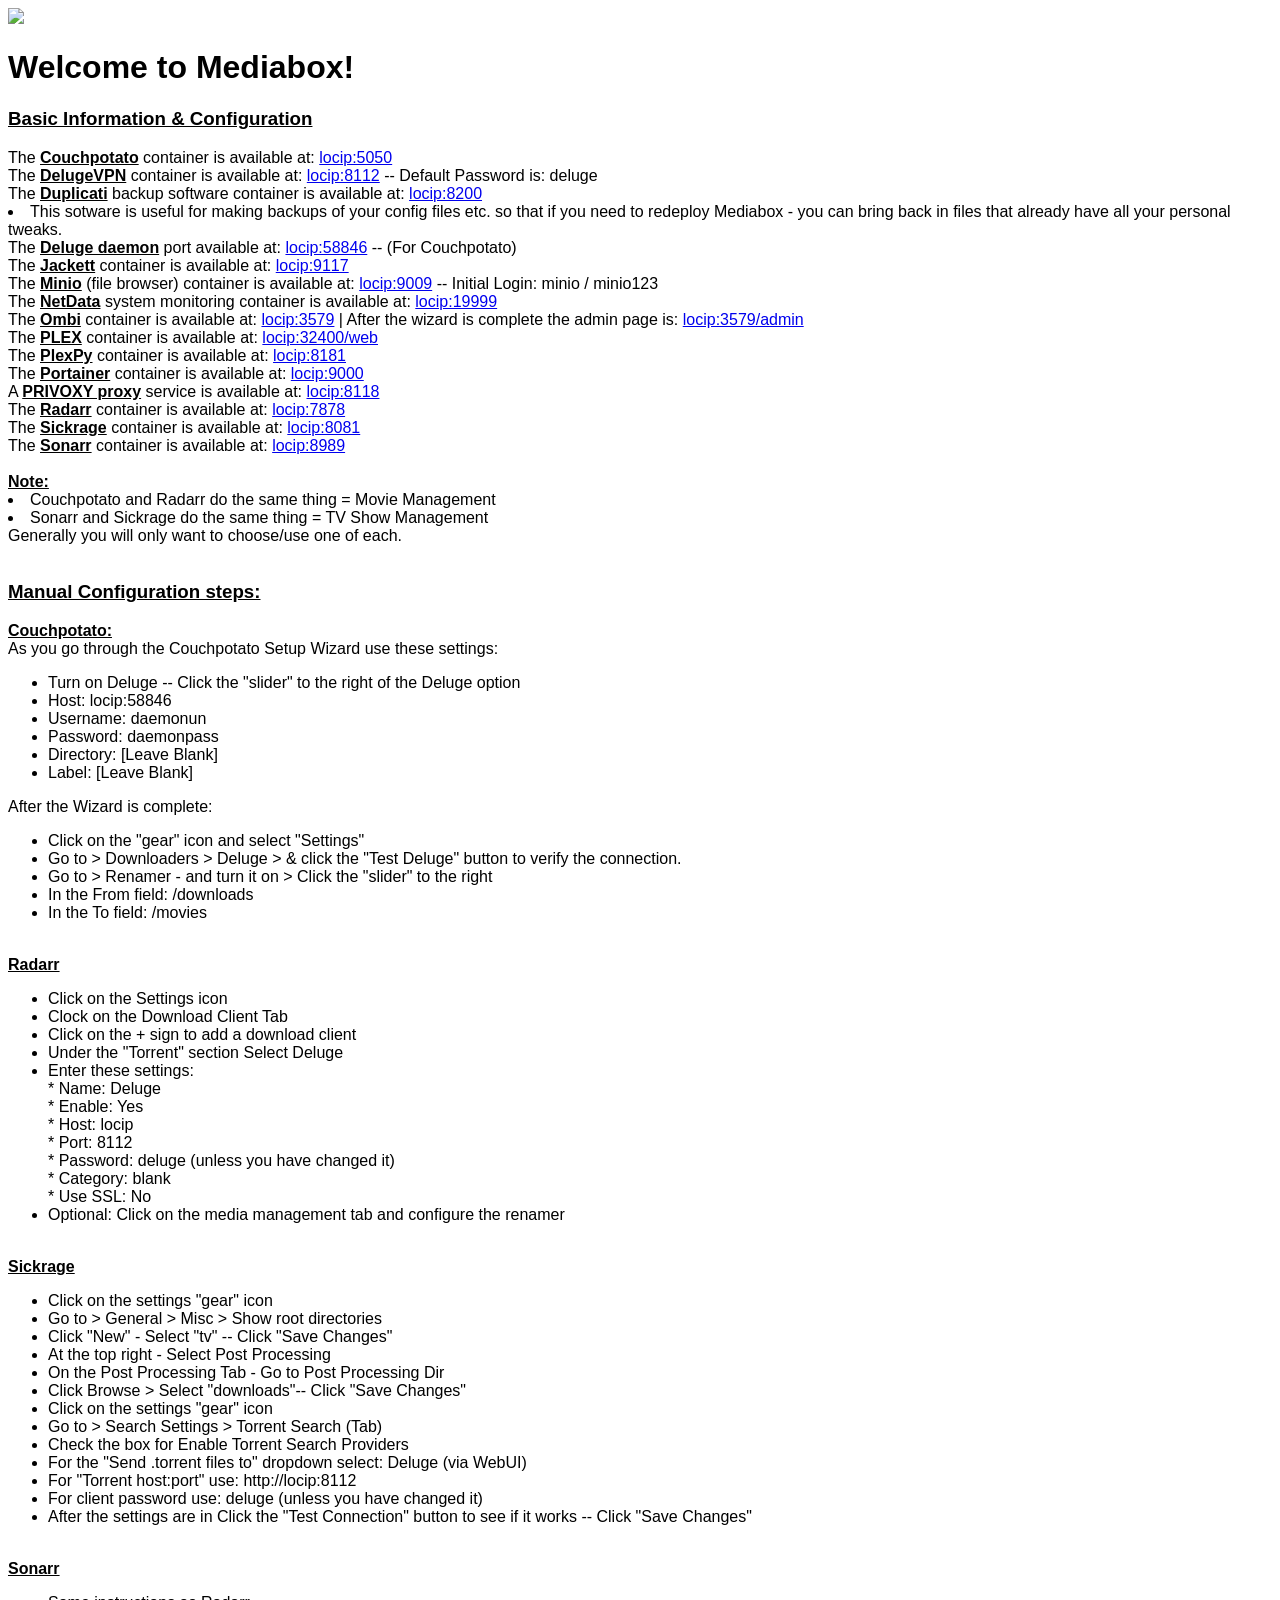
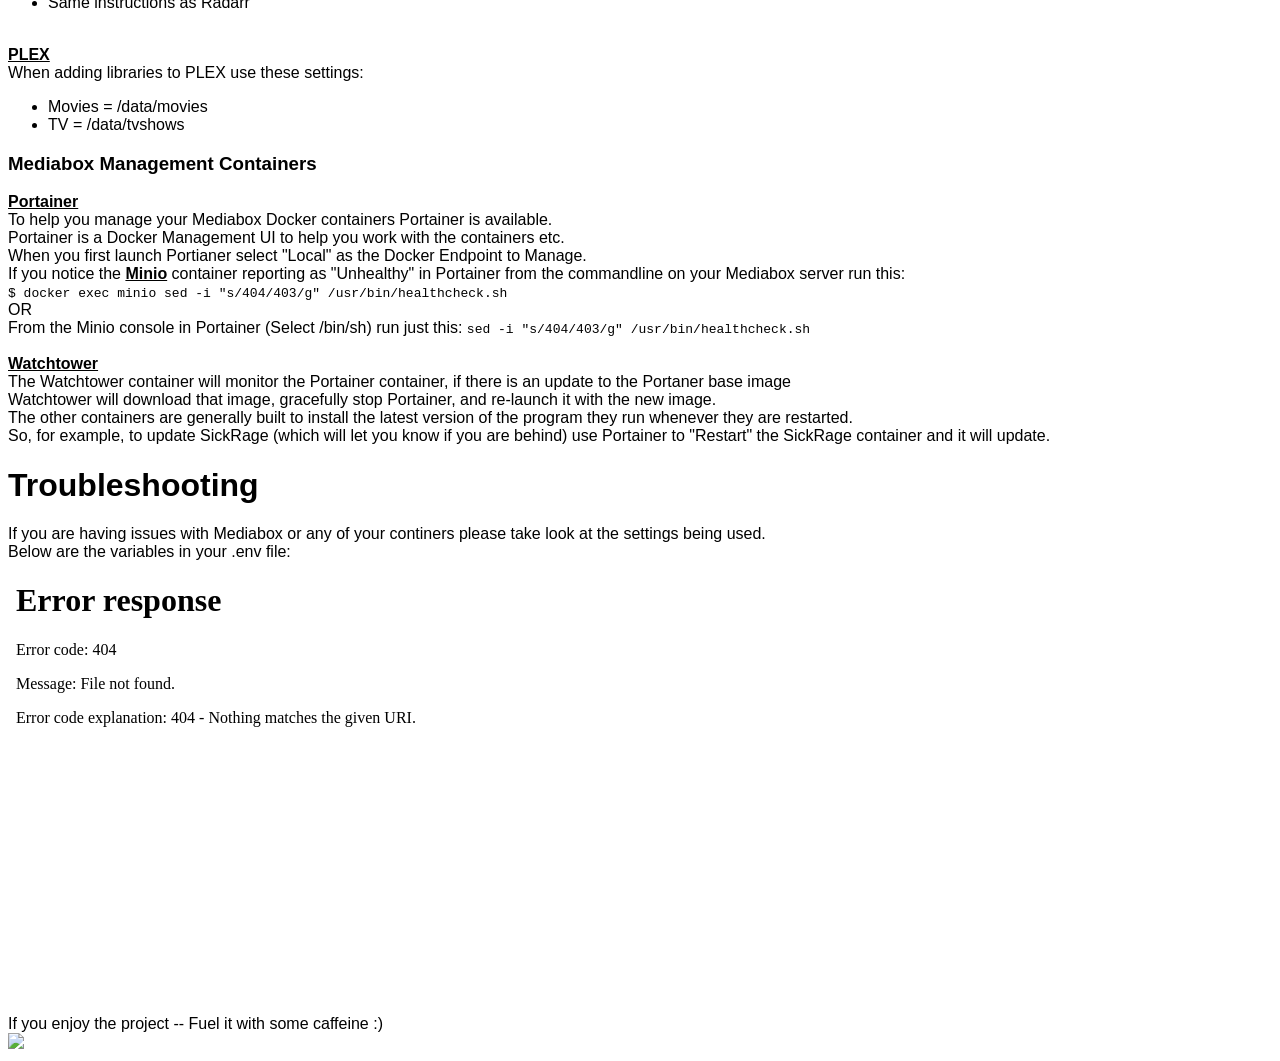
==== commit 74d6f571: "Fix some wording and minor tweaks" ====
--- a/index.html
+++ b/index.html
@@ -112,7 +112,7 @@
 The Watchtower container will monitor the Portainer container, if there is an update to the Portaner base image<br />
 Watchtower will download that image, gracefully stop Portainer, and re-launch it with the new image.<br />
 The other containers are generally built to install the latest version of the program they run whenever they are restarted.<br />
-So, for example, to update SickeRage (which will let you know if you are behind) use Portainer to "Restart" the SickRage container and it will update.<br />
+So, for example, to update SickRage (which will let you know if you are behind) use Portainer to "Restart" the SickRage container and it will update.<br />
 <h1>Troubleshooting</h1>
 If you are having issues with Mediabox or any of your continers please take look at the settings being used.<br />
 Below are the variables in your .env file:
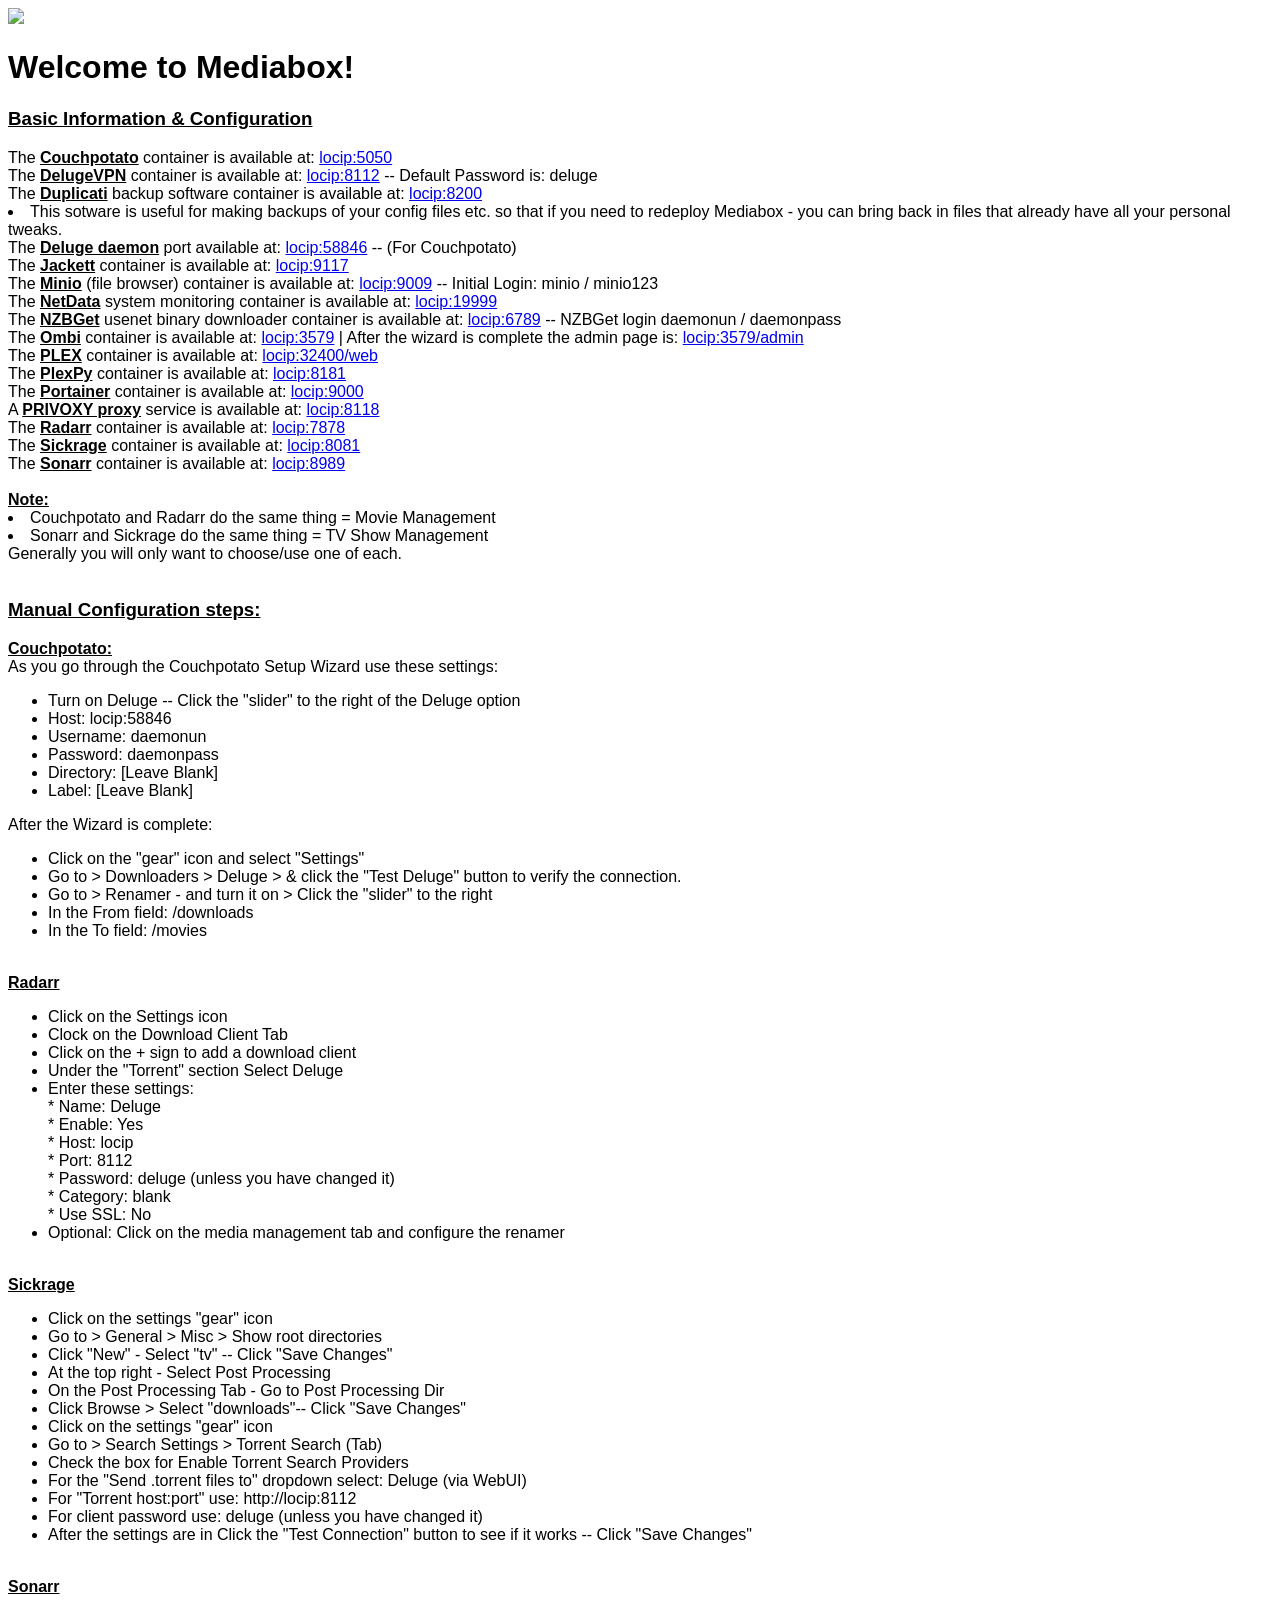
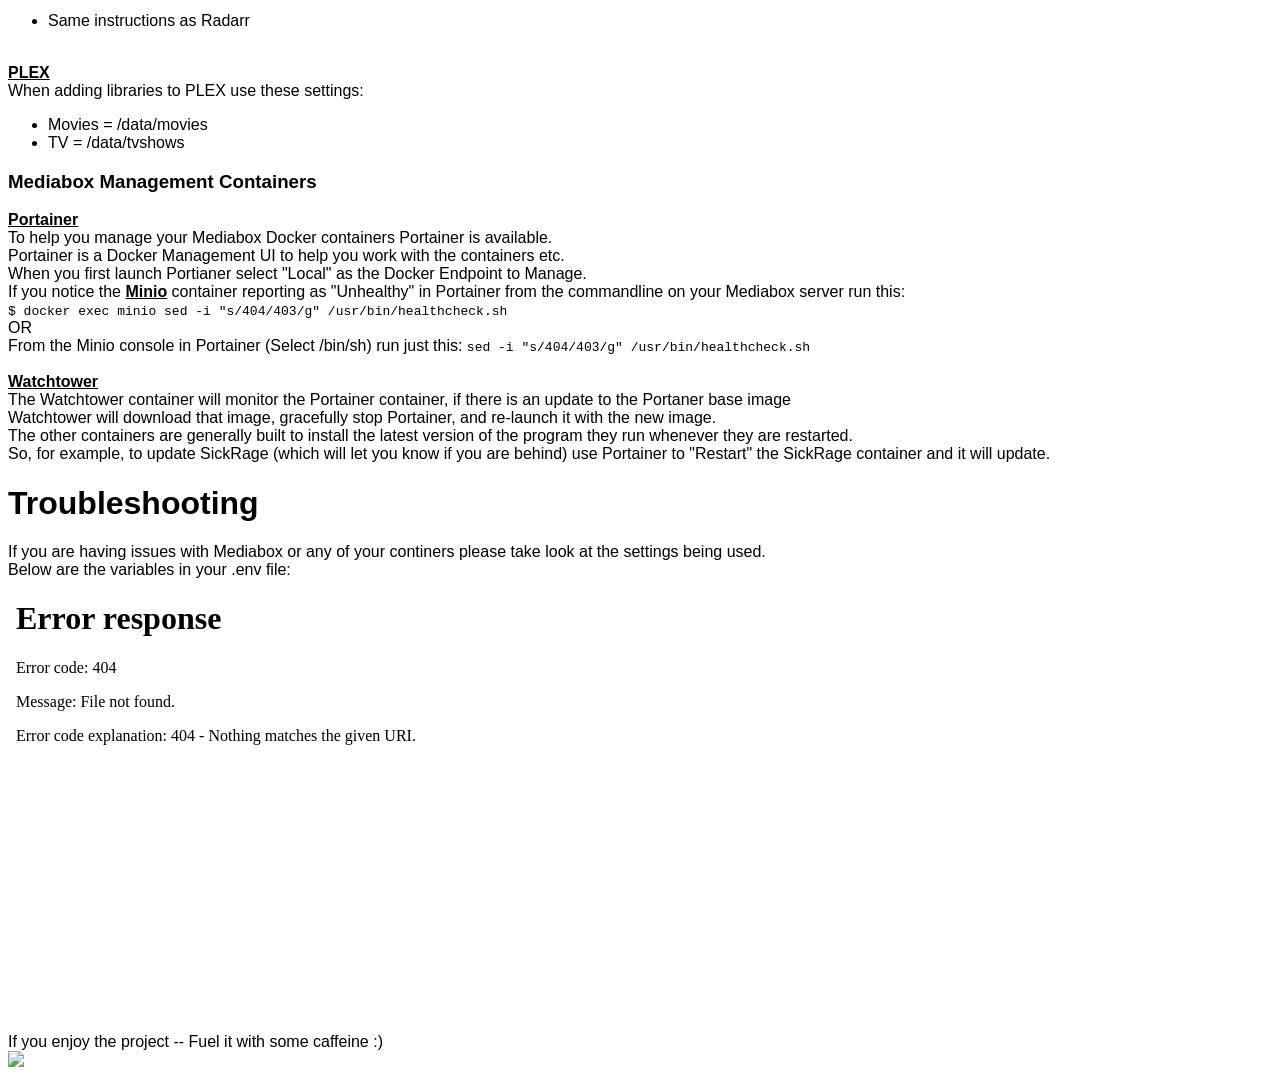
==== commit f3204bc9: "Added NZB Support (#27) * Fixed lan network address calculation * Added NZBGet Support for NZBs * " ====
--- a/index.html
+++ b/index.html
@@ -19,6 +19,7 @@
 The <b><u>Jackett</b></u> container is available at: <a href="http://locip:9117" target="_blank">locip:9117</a><br />
 The <b><u>Minio</b></u> (file browser) container is available at: <a href="http://locip:9009" target="_blank">locip:9009</a> -- Initial Login: minio / minio123<br />
 The <b><u>NetData</b></u> system monitoring container is available at: <a href="http://locip:19999" target="_blank">locip:19999</a><br />
+The <b><u>NZBGet</u></b> usenet binary downloader container is available at: <a href="http://locip:6789/" target="_blank">locip:6789</a> -- NZBGet login daemonun / daemonpass<br />
 The <b><u>Ombi</b></u> container is available at: <a href="http://locip:3579" target="_blank">locip:3579</a> | After the wizard is complete the admin page is: <a href="http://locip:3579/admin" target="_blank">locip:3579/admin</a><br />
 The <b><u>PLEX</b></u> container is available at: <a href="http://locip:32400/web" target="_blank">locip:32400/web</a><br />
 The <b><u>PlexPy</b></u> container is available at: <a href="http://locip:8181" target="_blank">locip:8181</a><br />
